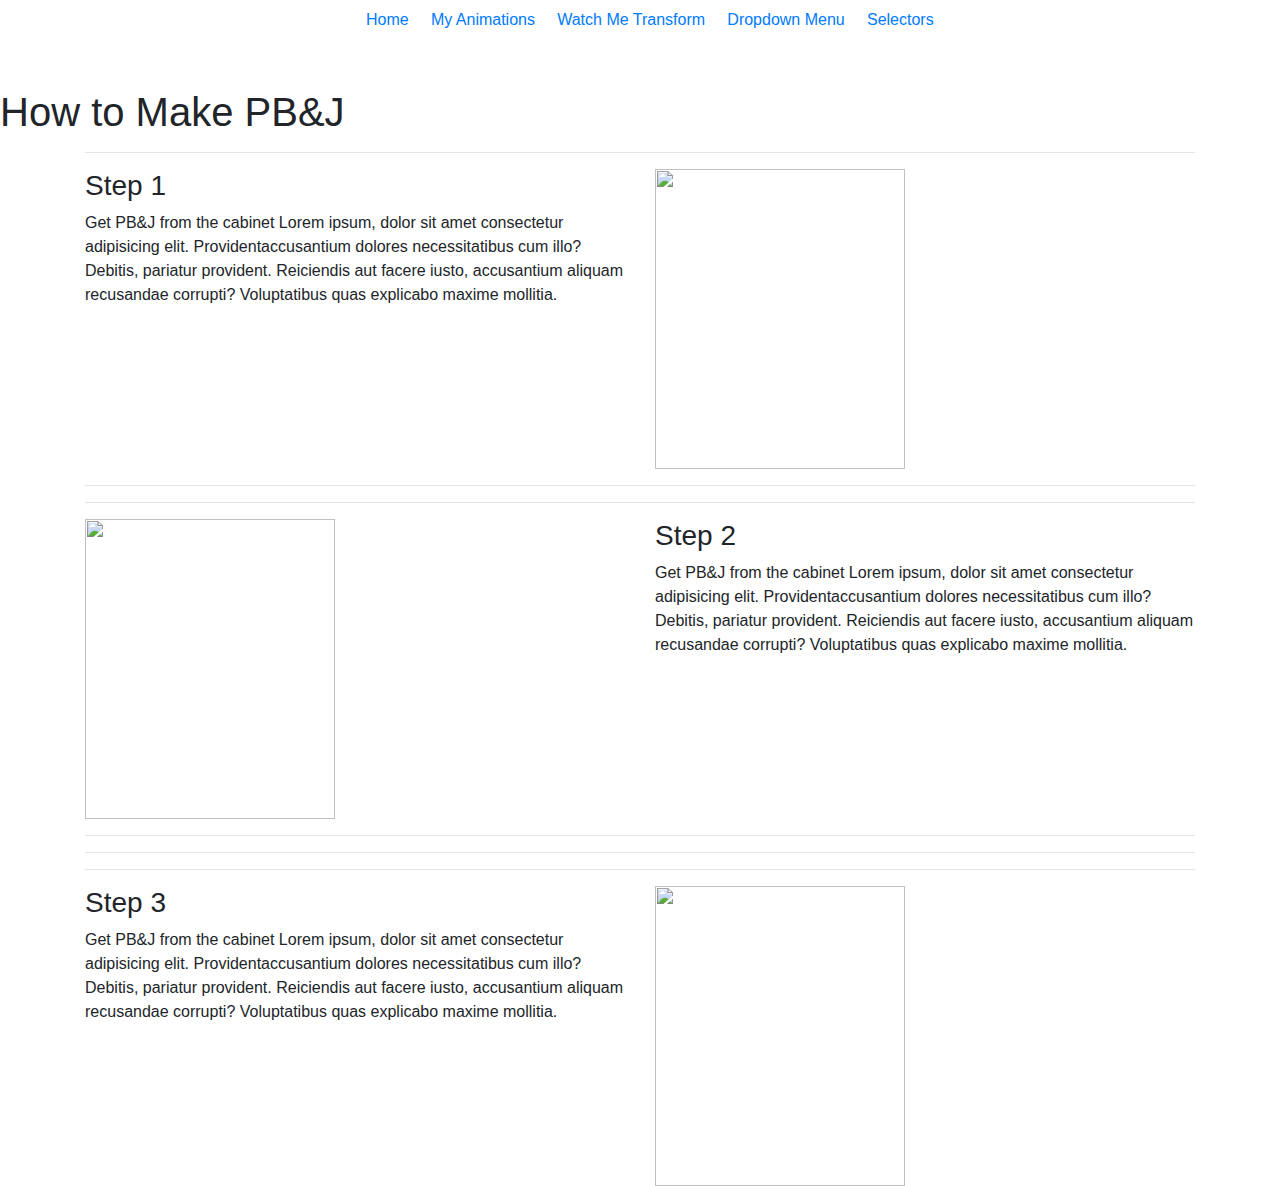
==== index.html @ 37b5a91e "added annimationn" ====
<!DOCTYPE html>
<html lang="en">
<head>
    <meta charset="UTF-8">
    <meta name="viewport" content="width=device-width, initial-scale=1.0">
    <link rel="stylesheet" href="https://stackpath.bootstrapcdn.com/bootstrap/4.3.1/css/bootstrap.min.css"
        integrity="sha384-ggOyR0iXCbMQv3Xipma34MD+dH/1fQ784/j6cY/iJTQUOhcWr7x9JvoRxT2MZw1T" crossorigin="anonymous">
    <script src="https://code.jquery.com/jquery-3.3.1.slim.min.js"
        integrity="sha384-q8i/X+965DzO0rT7abK41JStQIAqVgRVzpbzo5smXKp4YfRvH+8abtTE1Pi6jizo"
        crossorigin="anonymous"></script>
    <script src="https://cdnjs.cloudflare.com/ajax/libs/popper.js/1.14.7/umd/popper.min.js"
        integrity="sha384-UO2eT0CpHqdSJQ6hJty5KVphtPhzWj9WO1clHTMGa3JDZwrnQq4sF86dIHNDz0W1"
        crossorigin="anonymous"></script>
    <script src="https://stackpath.bootstrapcdn.com/bootstrap/4.3.1/js/bootstrap.min.js"
        integrity="sha384-JjSmVgyd0p3pXB1rRibZUAYoIIy6OrQ6VrjIEaFf/nJGzIxFDsf4x0xIM+B07jRM"
        crossorigin="anonymous"></script>
        <link rel="stylesheet" type="text/css" href="style.css">
    <title>Document</title>
</head>
<body>
    <div class="navbar">
        <div class="navbar-inner">
          <ul class="nav">
              <li><a href="index.html">Home</a></li>
              &nbsp;
              &nbsp;
              &nbsp;
            <li class="active"><a href="animations.html">My Animations</a></li>
            &nbsp;
            &nbsp;
            &nbsp;
            <li><a href="circles.html">Watch Me Transform</a></li>
            &nbsp;
            &nbsp;
            &nbsp;
            <li><a href="dropdown.html">Dropdown Menu</a></li>
            &nbsp;
            &nbsp;
            &nbsp;
            <li><a href="selector.html">Selectors</a></li>
          </ul>
        </div>
      </div>
    
      <br>
    <br>
    <h1 class="mainh1">How to Make PB&J</h1>
    <div class="container">
        <hr>
        <div class="row">
            <div class="col-6">
                <h3>Step 1</h3>
                <p> Get PB&J from the cabinet Lorem ipsum, dolor sit amet consectetur adipisicing elit.
                    Providentaccusantium dolores
                    necessitatibus cum illo? Debitis, pariatur provident. Reiciendis aut facere iusto, accusantium
                    aliquam recusandae
                    corrupti? Voluptatibus quas explicabo maxime mollitia.</p>
            </div>
            <div class="col-6">
                <img  class="pbphoto" src=" https://thecozyapron.com/wp-content/uploads/2019/07/strawberry-jam_thecozyapron_1.jpg" style="width:250px;
                    height:300px">
            </div>
        </div>
        <hr>
        <hr>
        <div class="row">
            <div class="col-6">
                <img class="pbphoto" src="https://www.culinaryhill.com/wp-content/uploads/2019/04/Homemade-Peanut-Butter-Culinary-Hill-hero.jpg"
                    style="width: 250px; height: 300px;">
            </div>
            <div class="col-6">
                <h3>Step 2</h3>
                <p>Get PB&J from the cabinet Lorem ipsum, dolor sit amet consectetur adipisicing elit.
                    Providentaccusantium dolores
                    necessitatibus cum illo? Debitis, pariatur provident. Reiciendis aut facere iusto, accusantium
                    aliquam recusandae
                    corrupti? Voluptatibus quas explicabo maxime mollitia.</p>
            </div>
        </div>
        <hr>
        <hr>
        <hr>
        <div class="row">
            <div class="col-6">
                <h3>Step 3</h3>
                <p> Get PB&J from the cabinet Lorem ipsum, dolor sit amet consectetur adipisicing elit.
                    Providentaccusantium dolores
                    necessitatibus cum illo? Debitis, pariatur provident. Reiciendis aut facere iusto, accusantium
                    aliquam recusandae
                    corrupti? Voluptatibus quas explicabo maxime mollitia.</p>
            </div>
            <div class="col-6">
            
                <img src=" https://www.biggerbolderbaking.com/wp-content/uploads/2020/04/Hearty-Yeast-Free-Bread-WS-Thumbnail.jpg"
                    style="width: 250px; height: 300px;">
                </div>
            
        </div>
    </div>

</body>
</html>
---- style.css ----
.hover, .rotate, .translatex, .translateY, .threeD, .skew, .scale {

    width: 100px;
    line-height: 0;
    padding: 50px 0;
    margin: 50px auto;
    background-color: violet;
    border-radius: 50px;
    cursor: pointer; 
    color: white;
    transition-property: color, background-color, transform;  /* properties you want to transition */
    -moz-transition-property: color, background-color, transform;
    transition-duration: 2s; /*how long you want the element to transition from start to finish */
    transition-delay: 0s; /*how long until the transition begins */
    transition-timing-function: ease-in-out; /*how we want our elements to transition */
    
}


.hover:hover {
    color:purple;
    background-color:turquoise;
  


}
/*rotate is measured in degrees */
.rotate:hover {
    color:purple;
    background-color:turquoise;
    transform: rotate(360deg)

}

.skew:hover {
    color:black;
    background-color:turquoise;
    transform: skewX(20deg);
}

.translatex:hover {
    color: black;
    background-color:turquoise;
    transform: translateX(30px)

}

.translateY:hover{
    color:purple;
    background-color:turquoise;
    transform:translateY(-30px);
}

.scale:hover {
    color:purple;
    background-color:turquoise;
    transform:scale(2,3);
}

.threeD:hover {
    color:purple;
    background-color:turquoise;
    transform:rotate3d(1, 1, 1, 360deg);
}

a {
    text-decoration: none;
}

.nav{
    margin-left: 350px;
    text-decoration: none
    ;
}

li:hover {
    color:violet;
    background-color:sandybrown;
    text-decoration: none;

}

h3:hover{
    color:sandybrown;
    background-color:purple;
    transform:translateY(-20px);
}

.pbphoto:hover {
    transform:rotate3d(1,1,360deg);
}
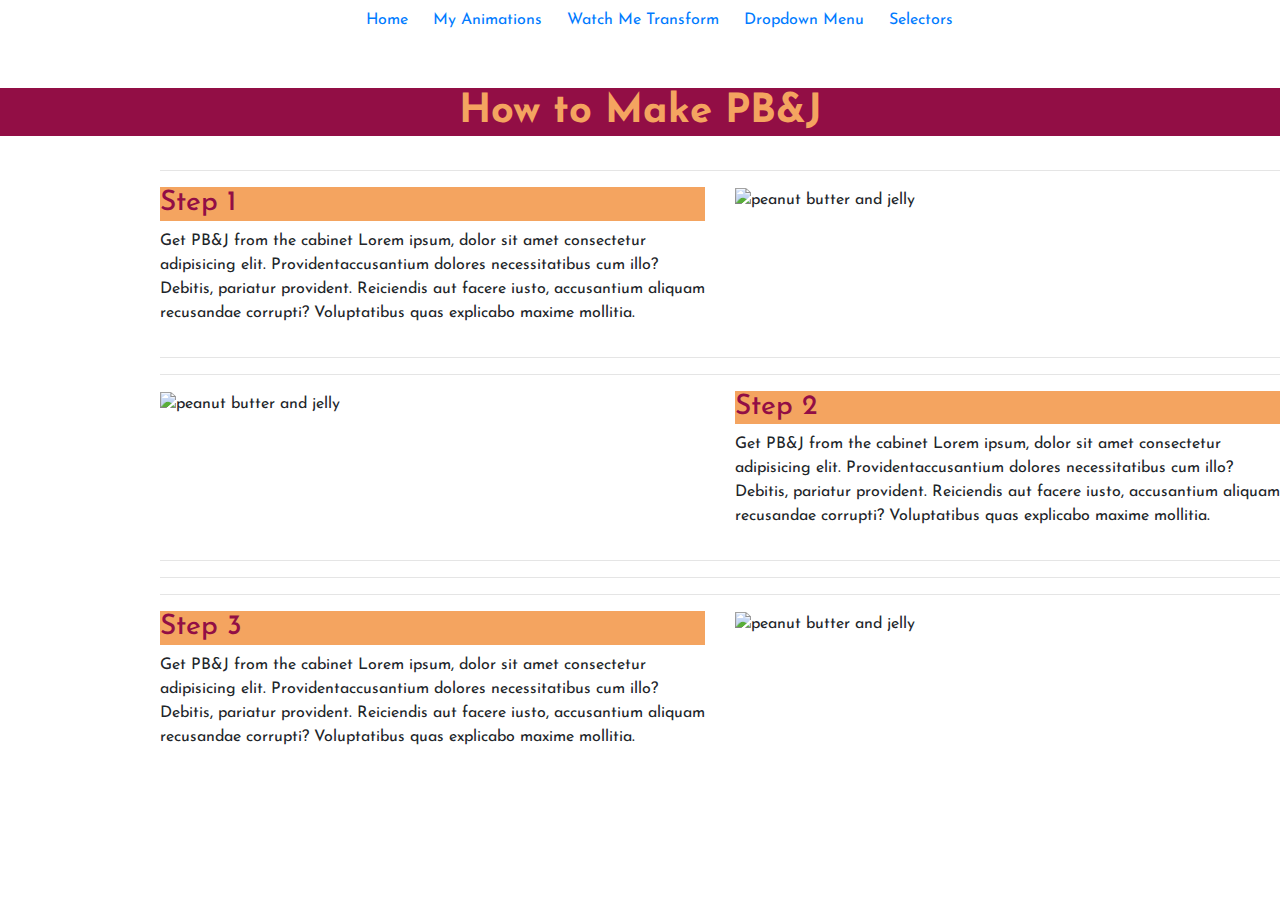
==== commit 560f2687: "added more transitions" ====
--- a/index.html
+++ b/index.html
@@ -14,7 +14,10 @@
     <script src="https://stackpath.bootstrapcdn.com/bootstrap/4.3.1/js/bootstrap.min.js"
         integrity="sha384-JjSmVgyd0p3pXB1rRibZUAYoIIy6OrQ6VrjIEaFf/nJGzIxFDsf4x0xIM+B07jRM"
         crossorigin="anonymous"></script>
-        <link rel="stylesheet" type="text/css" href="style.css">
+        <!--Google Fonts Link-->
+        <link rel="preconnect" href="https://fonts.gstatic.com">
+<link href="https://fonts.googleapis.com/css2?family=Josefin+Sans:wght@300&display=swap" rel="stylesheet">
+       <!--Link to CSS--> <link rel="stylesheet" type="text/css" href="style.css">
     <title>Document</title>
 </head>
 <body>
@@ -57,16 +60,14 @@
                     corrupti? Voluptatibus quas explicabo maxime mollitia.</p>
             </div>
             <div class="col-6">
-                <img  class="pbphoto" src=" https://thecozyapron.com/wp-content/uploads/2019/07/strawberry-jam_thecozyapron_1.jpg" style="width:250px;
-                    height:300px">
+                <img  class="pbphoto" src=" https://thecozyapron.com/wp-content/uploads/2019/07/strawberry-jam_thecozyapron_1.jpg" alt="peanut butter and jelly">
             </div>
         </div>
         <hr>
         <hr>
         <div class="row">
             <div class="col-6">
-                <img class="pbphoto" src="https://www.culinaryhill.com/wp-content/uploads/2019/04/Homemade-Peanut-Butter-Culinary-Hill-hero.jpg"
-                    style="width: 250px; height: 300px;">
+                <img class="pbphoto" src="https://www.culinaryhill.com/wp-content/uploads/2019/04/Homemade-Peanut-Butter-Culinary-Hill-hero.jpg" alt="peanut butter and jelly">
             </div>
             <div class="col-6">
                 <h3>Step 2</h3>
@@ -91,8 +92,8 @@
             </div>
             <div class="col-6">
             
-                <img src=" https://www.biggerbolderbaking.com/wp-content/uploads/2020/04/Hearty-Yeast-Free-Bread-WS-Thumbnail.jpg"
-                    style="width: 250px; height: 300px;">
+                <img class ="pbphoto"src=" https://www.biggerbolderbaking.com/wp-content/uploads/2020/04/Hearty-Yeast-Free-Bread-WS-Thumbnail.jpg"
+                    alt="peanut butter and jelly">
                 </div>
             
         </div>
--- a/style.css
+++ b/style.css
@@ -1,4 +1,6 @@
-
+*{
+    font-family: 'Josefin Sans', sans-serif;
+}
 
 .hover, .rotate, .translatex, .translateY, .threeD, .skew, .scale {
 
@@ -18,6 +20,19 @@
     
 }
 
+.mainh1 {
+    text-align:center;
+    font-weight: bolder;
+    background:rgb(146, 14, 69);
+    color:sandybrown;
+    
+}
+
+.container {
+    margin-left:150px;
+    margin-right:150px;
+    padding:10px;
+}
 
 .hover:hover {
     color:purple;
@@ -82,12 +97,24 @@
 
 }
 
+h3 {
+    background-color:sandybrown;
+    color:rgb(146, 14, 69);
+}
+
 h3:hover{
     color:sandybrown;
-    background-color:purple;
-    transform:translateY(-20px);
+    background-color:rgb(146, 14, 69);
+    transform:scale(1.5,1.5);
 }
 
 .pbphoto:hover {
-    transform:rotate3d(1,1,360deg);
+    transform:rotate3d(1, 1, 1, 350deg);
+    border: rgb(146, 14, 69) dotted 5px;
+    
 }
+
+.pbphoto {
+    width: 350px;
+    height:300px;
+}
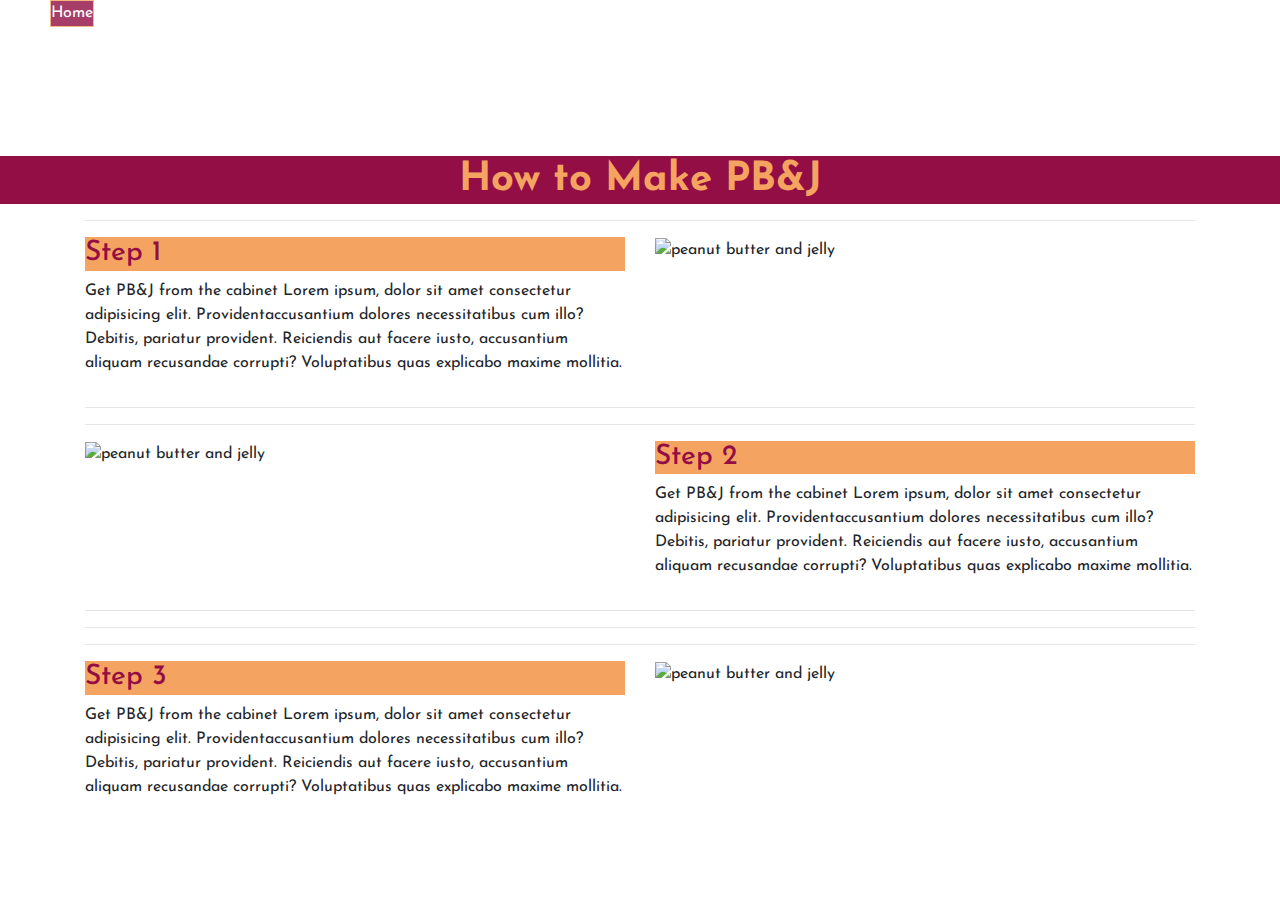
==== commit 1205ad99: "fixed dropdown" ====
--- a/index.html
+++ b/index.html
@@ -1,5 +1,6 @@
 <!DOCTYPE html>
 <html lang="en">
+
 <head>
     <meta charset="UTF-8">
     <meta name="viewport" content="width=device-width, initial-scale=1.0">
@@ -14,14 +15,16 @@
     <script src="https://stackpath.bootstrapcdn.com/bootstrap/4.3.1/js/bootstrap.min.js"
         integrity="sha384-JjSmVgyd0p3pXB1rRibZUAYoIIy6OrQ6VrjIEaFf/nJGzIxFDsf4x0xIM+B07jRM"
         crossorigin="anonymous"></script>
-        <!--Google Fonts Link-->
-        <link rel="preconnect" href="https://fonts.gstatic.com">
-<link href="https://fonts.googleapis.com/css2?family=Josefin+Sans:wght@300&display=swap" rel="stylesheet">
-       <!--Link to CSS--> <link rel="stylesheet" type="text/css" href="style.css">
+    <!--Google Fonts Link-->
+    <link rel="preconnect" href="https://fonts.gstatic.com">
+    <link href="https://fonts.googleapis.com/css2?family=Josefin+Sans:wght@300&display=swap" rel="stylesheet">
+    <!--Link to CSS-->
+    <link rel="stylesheet" type="text/css" href="style.css">
     <title>Document</title>
 </head>
+
 <body>
-    <div class="navbar">
+    <!-- <div class="navbar">
         <div class="navbar-inner">
           <ul class="nav">
               <li><a href="index.html">Home</a></li>
@@ -44,8 +47,30 @@
           </ul>
         </div>
       </div>
-    
-      <br>
+     -->
+    <header>
+
+        <ul class="nav">
+            <li class="home"><a href="index.html">Home</a></li>
+            <div class="dropdown">
+                <ul>
+                    <li><a href="animations.html">My Animations</a></li>
+                    <li><a href="circles.html">Watch Me Transform</a></li>
+                    <li><a href="dropdown.html">Dropdown Menu</a></li>
+                    <li><a href="selector.html">Selectors</a></li>
+
+                </ul>
+            </div>
+
+
+        </ul>
+
+
+    </header>
+
+
+
+    <br>
     <br>
     <h1 class="mainh1">How to Make PB&J</h1>
     <div class="container">
@@ -60,14 +85,18 @@
                     corrupti? Voluptatibus quas explicabo maxime mollitia.</p>
             </div>
             <div class="col-6">
-                <img  class="pbphoto" src=" https://thecozyapron.com/wp-content/uploads/2019/07/strawberry-jam_thecozyapron_1.jpg" alt="peanut butter and jelly">
+                <img class="pbphoto"
+                    src=" https://thecozyapron.com/wp-content/uploads/2019/07/strawberry-jam_thecozyapron_1.jpg"
+                    alt="peanut butter and jelly">
             </div>
         </div>
         <hr>
         <hr>
         <div class="row">
             <div class="col-6">
-                <img class="pbphoto" src="https://www.culinaryhill.com/wp-content/uploads/2019/04/Homemade-Peanut-Butter-Culinary-Hill-hero.jpg" alt="peanut butter and jelly">
+                <img class="pbphoto"
+                    src="https://www.culinaryhill.com/wp-content/uploads/2019/04/Homemade-Peanut-Butter-Culinary-Hill-hero.jpg"
+                    alt="peanut butter and jelly">
             </div>
             <div class="col-6">
                 <h3>Step 2</h3>
@@ -91,13 +120,15 @@
                     corrupti? Voluptatibus quas explicabo maxime mollitia.</p>
             </div>
             <div class="col-6">
-            
-                <img class ="pbphoto"src=" https://www.biggerbolderbaking.com/wp-content/uploads/2020/04/Hearty-Yeast-Free-Bread-WS-Thumbnail.jpg"
+
+                <img class="pbphoto"
+                    src=" https://www.biggerbolderbaking.com/wp-content/uploads/2020/04/Hearty-Yeast-Free-Bread-WS-Thumbnail.jpg"
                     alt="peanut butter and jelly">
-                </div>
-            
+            </div>
+
         </div>
     </div>
 
 </body>
+
 </html>--- a/style.css
+++ b/style.css
@@ -2,23 +2,66 @@
     font-family: 'Josefin Sans', sans-serif;
 }
 
-.hover, .rotate, .translatex, .translateY, .threeD, .skew, .scale {
 
-    width: 100px;
-    line-height: 0;
-    padding: 50px 0;
-    margin: 50px auto;
-    background-color: violet;
-    border-radius: 50px;
-    cursor: pointer; 
-    color: white;
-    transition-property: color, background-color, transform;  /* properties you want to transition */
-    -moz-transition-property: color, background-color, transform;
-    transition-duration: 2s; /*how long you want the element to transition from start to finish */
-    transition-delay: 0s; /*how long until the transition begins */
-    transition-timing-function: ease-in-out; /*how we want our elements to transition */
-    
+
+
+ul li {
+
+    list-style-type:none;
+    opacity: 0.8;
+    border: sandybrown solid 1px;
+    text-decoration:none;
+    background-color:rgb(146, 14, 69);
+    color:white;
 }
+
+.home {
+    height: 27px;
+    margin-left: 50px;
+
+}
+
+.home a {
+    text-decoration:none;
+    color:white;
+}
+
+ul li a{
+    height: 25px;
+    line-height:25px;
+    text-decoration:none;
+    list-style-type: none;
+    display:inline-block;
+    text-align:center;
+}
+
+
+.dropdown li a {
+    height: 25px;
+    color:white;
+   
+}
+
+ .dropdown li {
+    float:none;
+    border: rgb(146, 14, 69) solid 1px;
+    text-decoration:none;
+    background-color: sandybrown;
+} 
+
+li + .dropdown{
+    visibility:hidden;
+}
+
+li:hover + .dropdown{
+    visibility:visible;
+
+   
+}
+
+
+
+
 
 .mainh1 {
     text-align:center;
@@ -28,74 +71,16 @@
     
 }
 
-.container {
-    margin-left:150px;
-    margin-right:150px;
-    padding:10px;
-}
+/
+ .nav{
+    margin-left: 350px;
+    text-decoration: none;
 
-.hover:hover {
-    color:purple;
-    background-color:turquoise;
-  
+} 
 
 
-}
-/*rotate is measured in degrees */
-.rotate:hover {
-    color:purple;
-    background-color:turquoise;
-    transform: rotate(360deg)
 
-}
 
-.skew:hover {
-    color:black;
-    background-color:turquoise;
-    transform: skewX(20deg);
-}
-
-.translatex:hover {
-    color: black;
-    background-color:turquoise;
-    transform: translateX(30px)
-
-}
-
-.translateY:hover{
-    color:purple;
-    background-color:turquoise;
-    transform:translateY(-30px);
-}
-
-.scale:hover {
-    color:purple;
-    background-color:turquoise;
-    transform:scale(2,3);
-}
-
-.threeD:hover {
-    color:purple;
-    background-color:turquoise;
-    transform:rotate3d(1, 1, 1, 360deg);
-}
-
-a {
-    text-decoration: none;
-}
-
-.nav{
-    margin-left: 350px;
-    text-decoration: none
-    ;
-}
-
-li:hover {
-    color:violet;
-    background-color:sandybrown;
-    text-decoration: none;
-
-}
 
 h3 {
     background-color:sandybrown;
@@ -106,6 +91,7 @@
     color:sandybrown;
     background-color:rgb(146, 14, 69);
     transform:scale(1.5,1.5);
+    margin-left: 30px;
 }
 
 .pbphoto:hover {
@@ -118,3 +104,4 @@
     width: 350px;
     height:300px;
 }
+  
